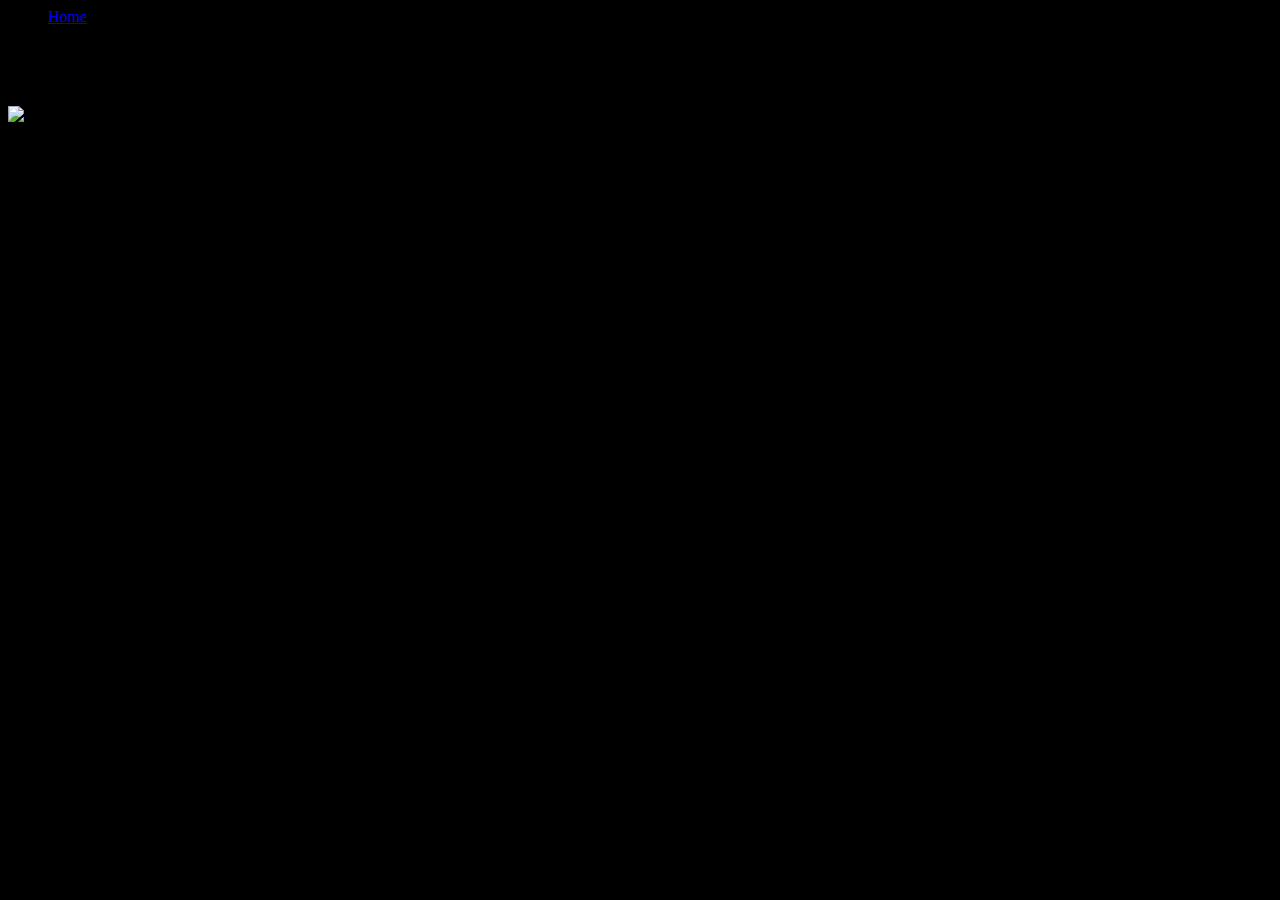
==== aboutme.html @ 817b01d7 "Update aboutme.html" ====
<html lang="en">
    <head>
        <meta charset="UTF-8">
        <meta name="viewport" content="width=device-width, initial-scale=1.0">
        <title>About Me</title>
        <link rel="stylsheet" href="./docs/assets/css/aboutme.css">
    </head>
<body style="background-color: black;">
    <!--Navigation Bar-->
    <div>
        <nav>
            <ul>
                <li><a href="./index.html">Home</a></li>
            </ul>
        </nav>
    </div>
    <!--About Me Banner-->
    <div>
        <h1 class="banner">All About Me</h1>
        <img id="deadpool" src="https://pngimg.com/uploads/deadpool/deadpool_PNG78.png" alt="deadpool"/>
    </div>
    <div>
        <p>I'm just a mom, who got tired of teaching, and decided to do something new. If you get where that sentence is from (however, slightly modified) you are my people.</p>
    </div>
</body>
---- docs/assets/css/aboutme.css ----
h1 {
  text-family: Helvetica;
  font-size: 100px;
  height: auto;
  width: auto;
  color: white;
  text-align: center;
  font-weight: bold;
}

.navbar {
  text-family: Helvetica;
  background-color: white;
}

.navbar li {
   display:inline-block;
    padding: 0 30px;
}

.navbar a {
    text-decoration: none;
    color: white;
    font-weight: 900;
}

p {
  color: white;
  text-family: Helvetica;
  text-align: center;
}
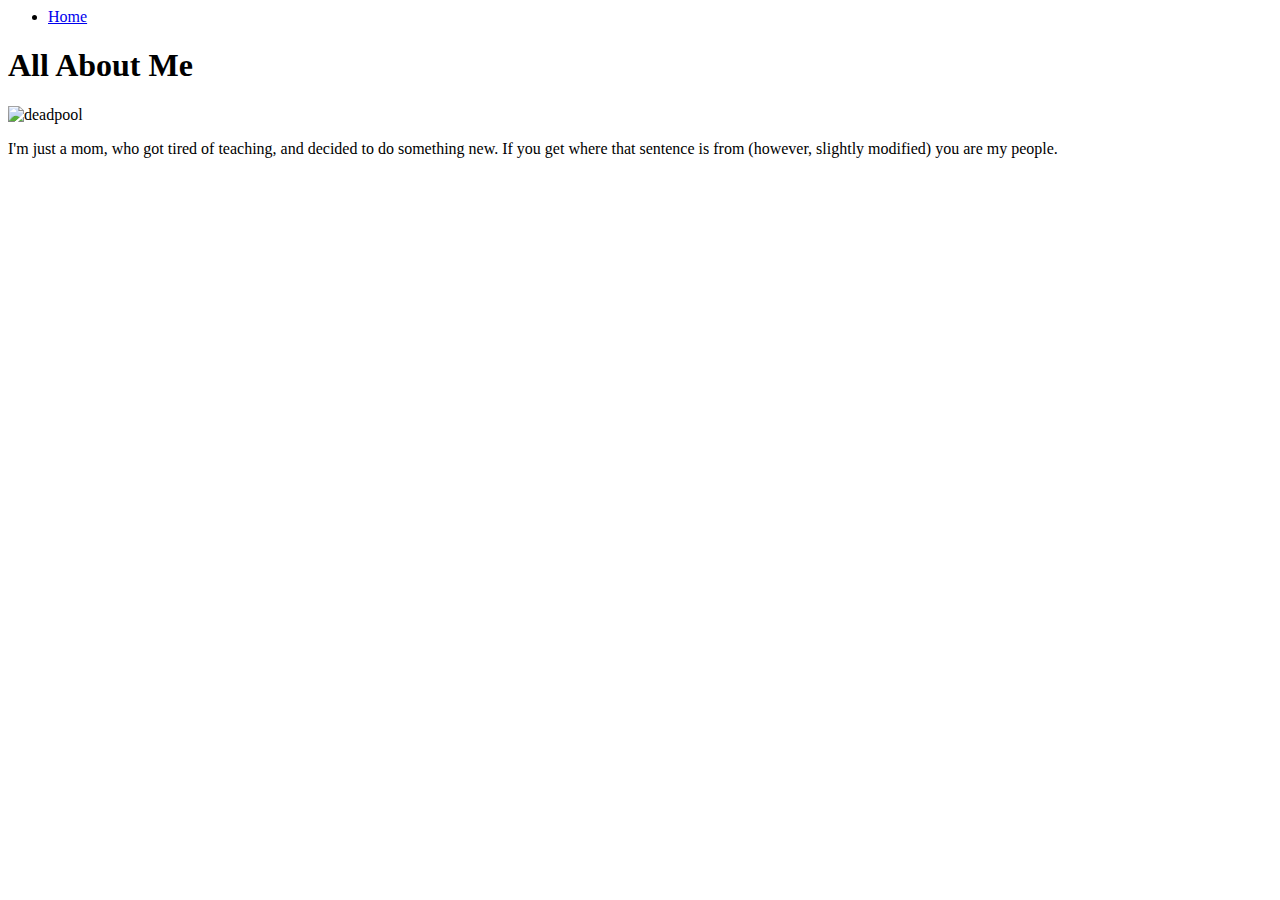
==== commit 3caa751c: "Update aboutme.html" ====
--- a/aboutme.html
+++ b/aboutme.html
@@ -5,7 +5,7 @@
         <title>About Me</title>
         <link rel="stylsheet" href="./docs/assets/css/aboutme.css">
     </head>
-<body style="background-color: black;">
+<body>
     <!--Navigation Bar-->
     <div>
         <nav>
--- a/docs/assets/css/aboutme.css
+++ b/docs/assets/css/aboutme.css
@@ -29,5 +29,10 @@
   text-family: Helvetica;
   text-align: center;
 }
+
+#deadpool {
+   height: 200px;
+    width: 300px;
+    filter: drop-shadow(2px 2px 2px white);
+}
   
-  
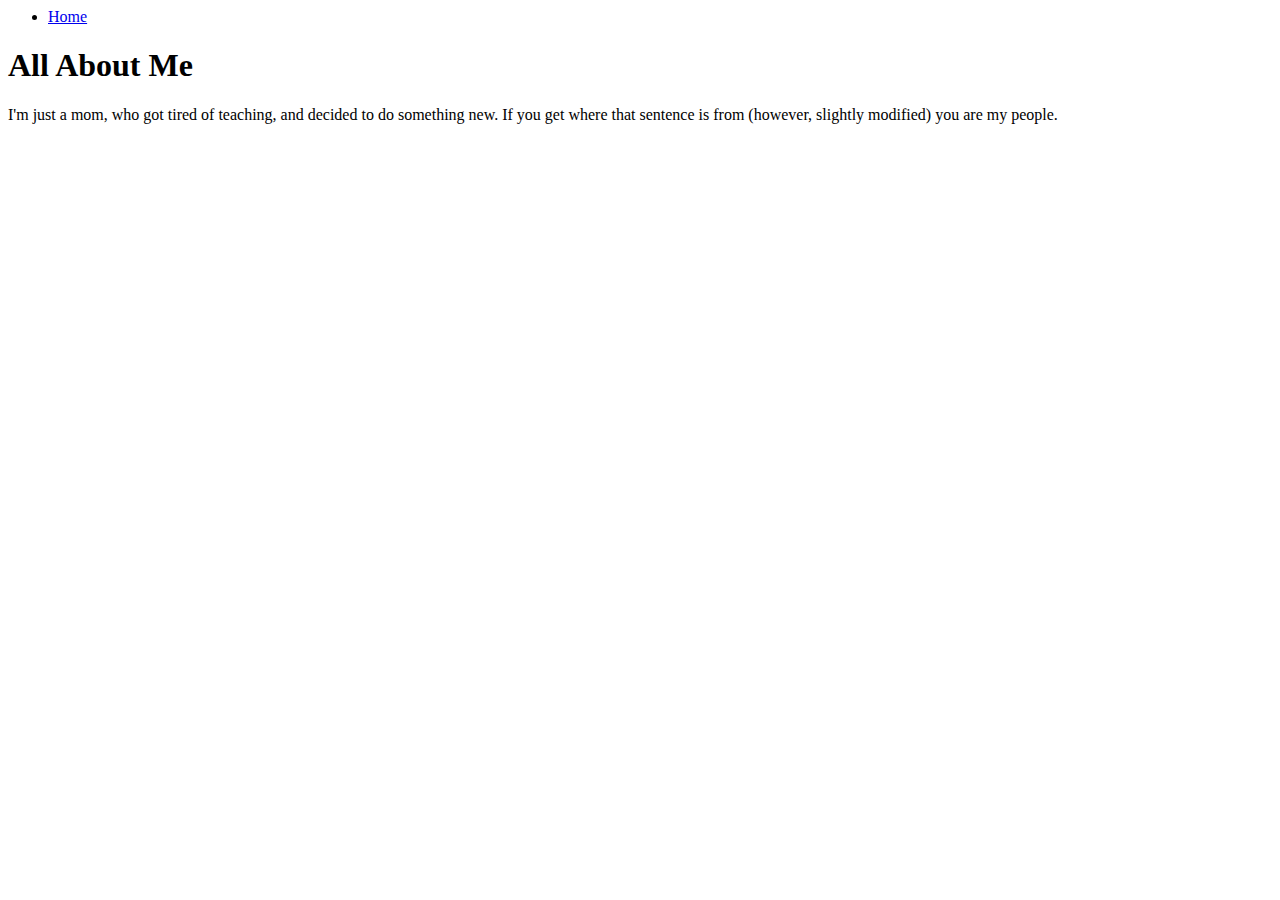
==== commit 4a6fd371: "Update aboutme.html" ====
--- a/aboutme.html
+++ b/aboutme.html
@@ -17,7 +17,6 @@
     <!--About Me Banner-->
     <div>
         <h1 class="banner">All About Me</h1>
-        <img id="deadpool" src="https://pngimg.com/uploads/deadpool/deadpool_PNG78.png" alt="deadpool"/>
     </div>
     <div>
         <p>I'm just a mom, who got tired of teaching, and decided to do something new. If you get where that sentence is from (however, slightly modified) you are my people.</p>
--- a/docs/assets/css/aboutme.css
+++ b/docs/assets/css/aboutme.css
@@ -1,9 +1,9 @@
-h1 {
+.banner {
   text-family: Helvetica;
   font-size: 100px;
   height: auto;
   width: auto;
-  color: white;
+  color: red;
   text-align: center;
   font-weight: bold;
 }
@@ -20,19 +20,14 @@
 
 .navbar a {
     text-decoration: none;
-    color: white;
+    color: red;
     font-weight: 900;
 }
 
 p {
-  color: white;
+  color: red;
   text-family: Helvetica;
   text-align: center;
 }
 
-#deadpool {
-   height: 200px;
-    width: 300px;
-    filter: drop-shadow(2px 2px 2px white);
-}
   
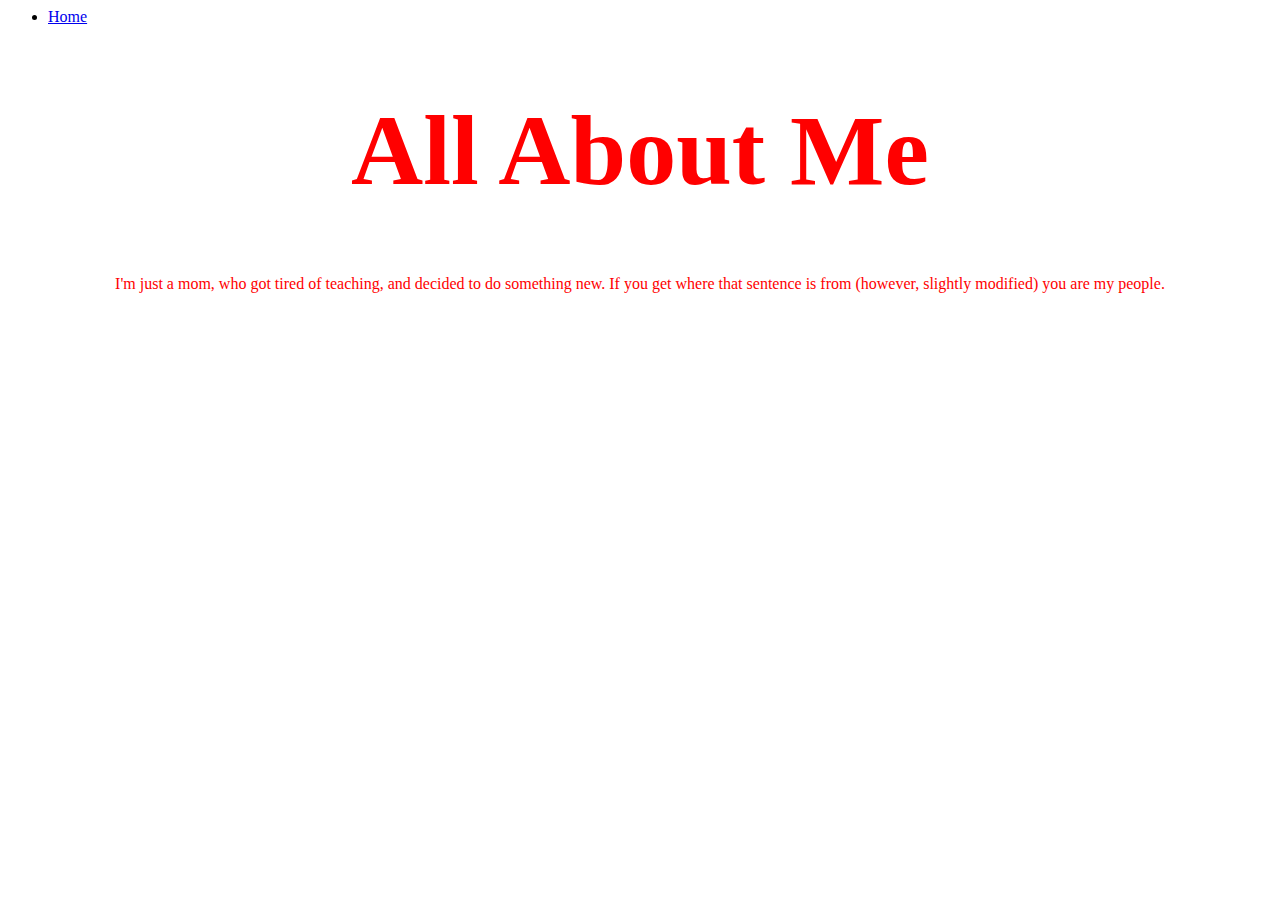
==== commit 9305b30b: "Update aboutme.html" ====
--- a/aboutme.html
+++ b/aboutme.html
@@ -3,7 +3,7 @@
         <meta charset="UTF-8">
         <meta name="viewport" content="width=device-width, initial-scale=1.0">
         <title>About Me</title>
-        <link rel="stylsheet" href="./docs/assets/css/aboutme.css">
+        <link rel="stylesheet" href="./docs/assets/css/aboutme.css">
     </head>
 <body>
     <!--Navigation Bar-->
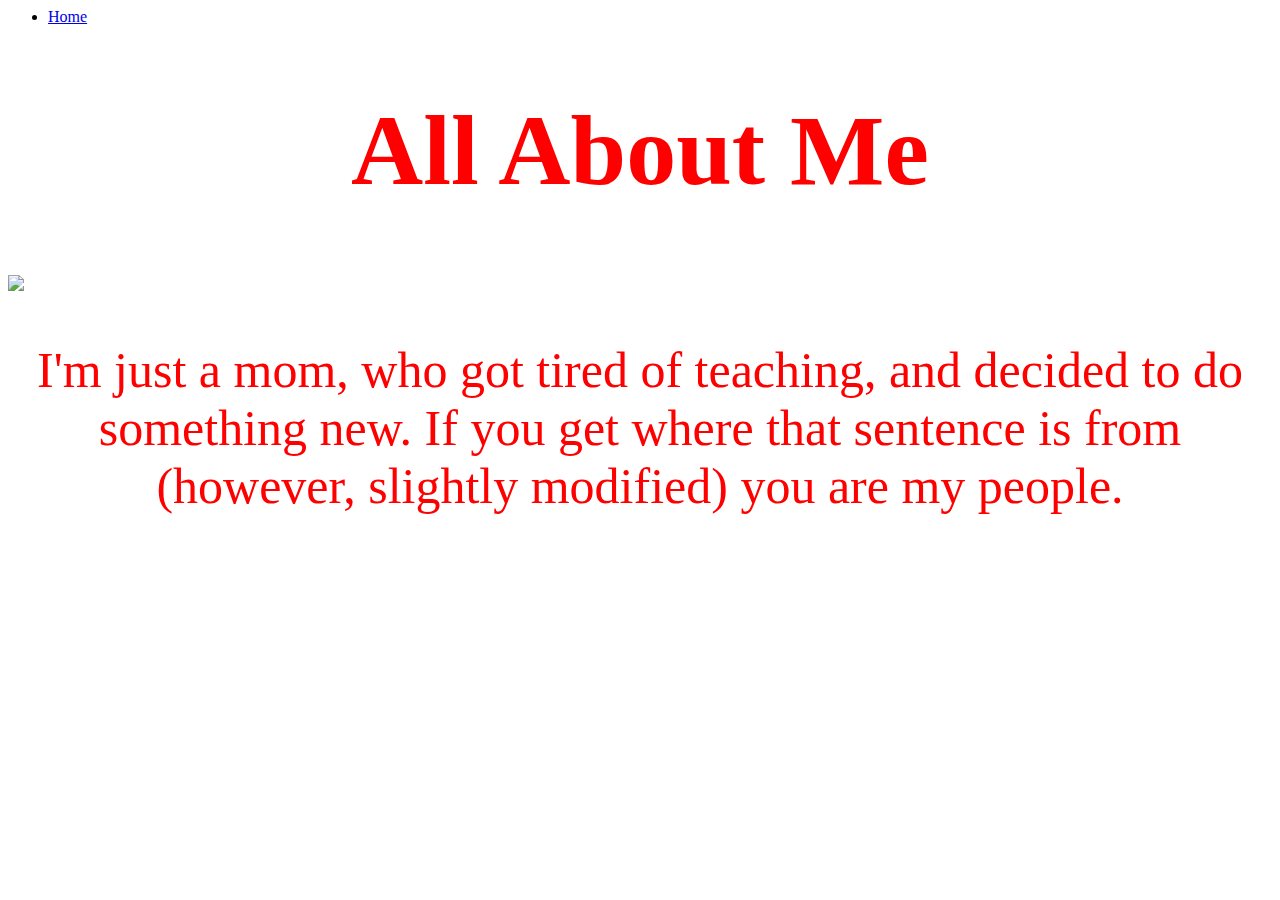
==== commit 0f5b7a39: "Update aboutme.html" ====
--- a/aboutme.html
+++ b/aboutme.html
@@ -17,6 +17,7 @@
     <!--About Me Banner-->
     <div>
         <h1 class="banner">All About Me</h1>
+        <img id="deadpool" src="https://pngimg.com/uploads/deadpool/deadpool_PNG78.png"/>
     </div>
     <div>
         <p>I'm just a mom, who got tired of teaching, and decided to do something new. If you get where that sentence is from (however, slightly modified) you are my people.</p>
--- a/docs/assets/css/aboutme.css
+++ b/docs/assets/css/aboutme.css
@@ -1,5 +1,5 @@
 .banner {
-  text-family: Helvetica;
+  text-family: Arial;
   font-size: 100px;
   height: auto;
   width: auto;
@@ -9,13 +9,13 @@
 }
 
 .navbar {
-  text-family: Helvetica;
+  text-family: Arial;
   background-color: white;
 }
 
 .navbar li {
    display:inline-block;
-    padding: 0 30px;
+    padding: 0 20px;
 }
 
 .navbar a {
@@ -26,8 +26,9 @@
 
 p {
   color: red;
-  text-family: Helvetica;
+  text-family: Arial;
   text-align: center;
+  font-size: 50px;
 }
 
   
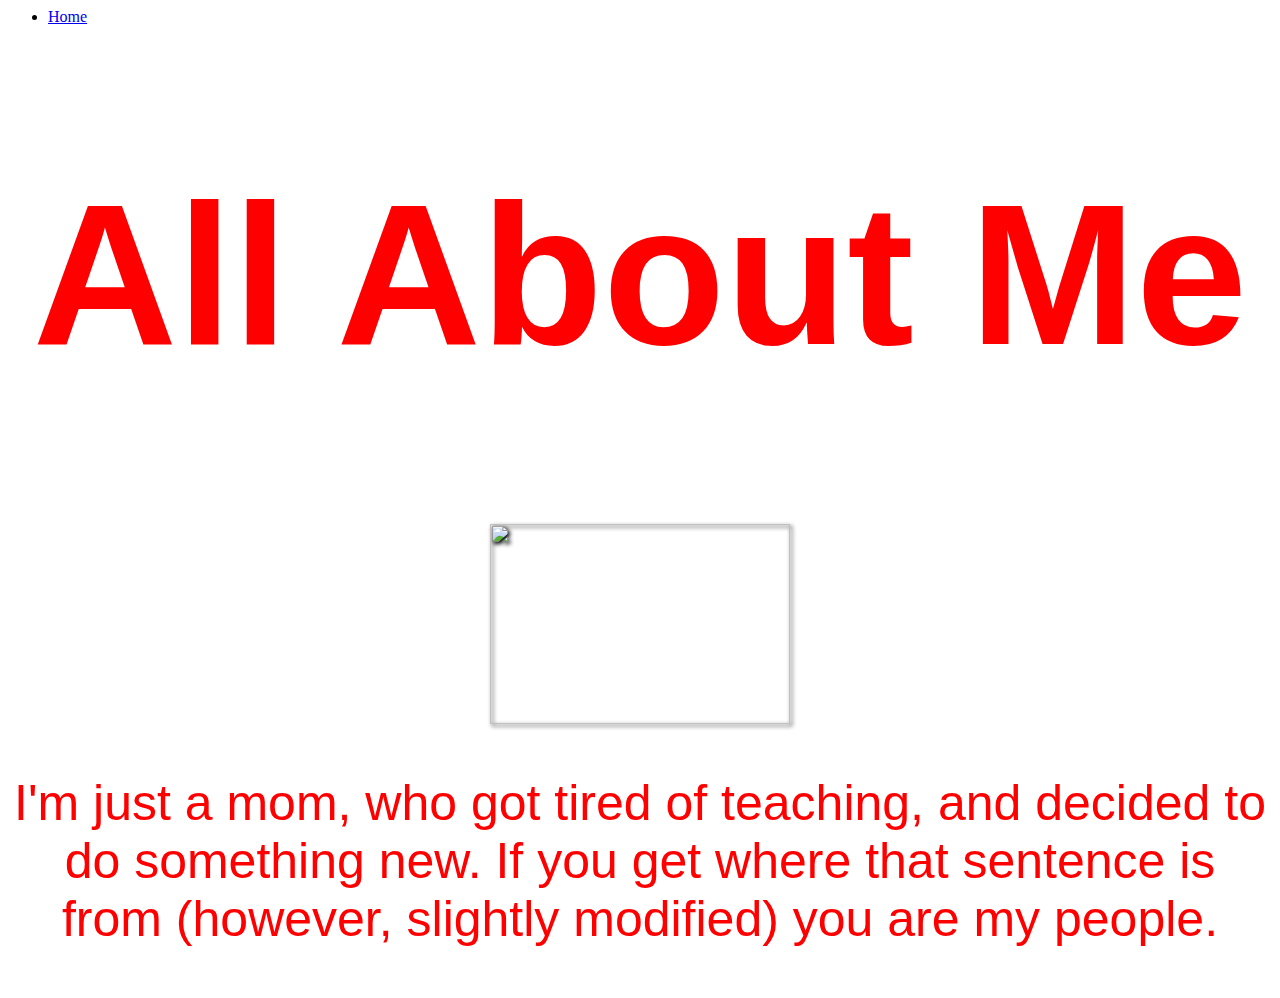
==== commit 3b411d21: "Update aboutme.html" ====
--- a/aboutme.html
+++ b/aboutme.html
@@ -15,8 +15,8 @@
         </nav>
     </div>
     <!--About Me Banner-->
-    <div>
-        <h1 class="banner">All About Me</h1>
+    <div class="banner">
+        <h1>All About Me</h1>
         <img id="deadpool" src="https://pngimg.com/uploads/deadpool/deadpool_PNG78.png"/>
     </div>
     <div>
--- a/docs/assets/css/aboutme.css
+++ b/docs/assets/css/aboutme.css
@@ -1,5 +1,5 @@
 .banner {
-  text-family: Arial;
+  font-family: Arial;
   font-size: 100px;
   height: auto;
   width: auto;
@@ -9,7 +9,7 @@
 }
 
 .navbar {
-  text-family: Arial;
+  font-family: Arial;
   background-color: white;
 }
 
@@ -26,9 +26,16 @@
 
 p {
   color: red;
-  text-family: Arial;
+  font-family: Arial;
   text-align: center;
   font-size: 50px;
 }
 
+#deadpool {
+  height: 200px;
+    width: 300px;
+    filter: drop-shadow(2px 2px 2px black);
+  vertical-align: middle;
+}
   
+  
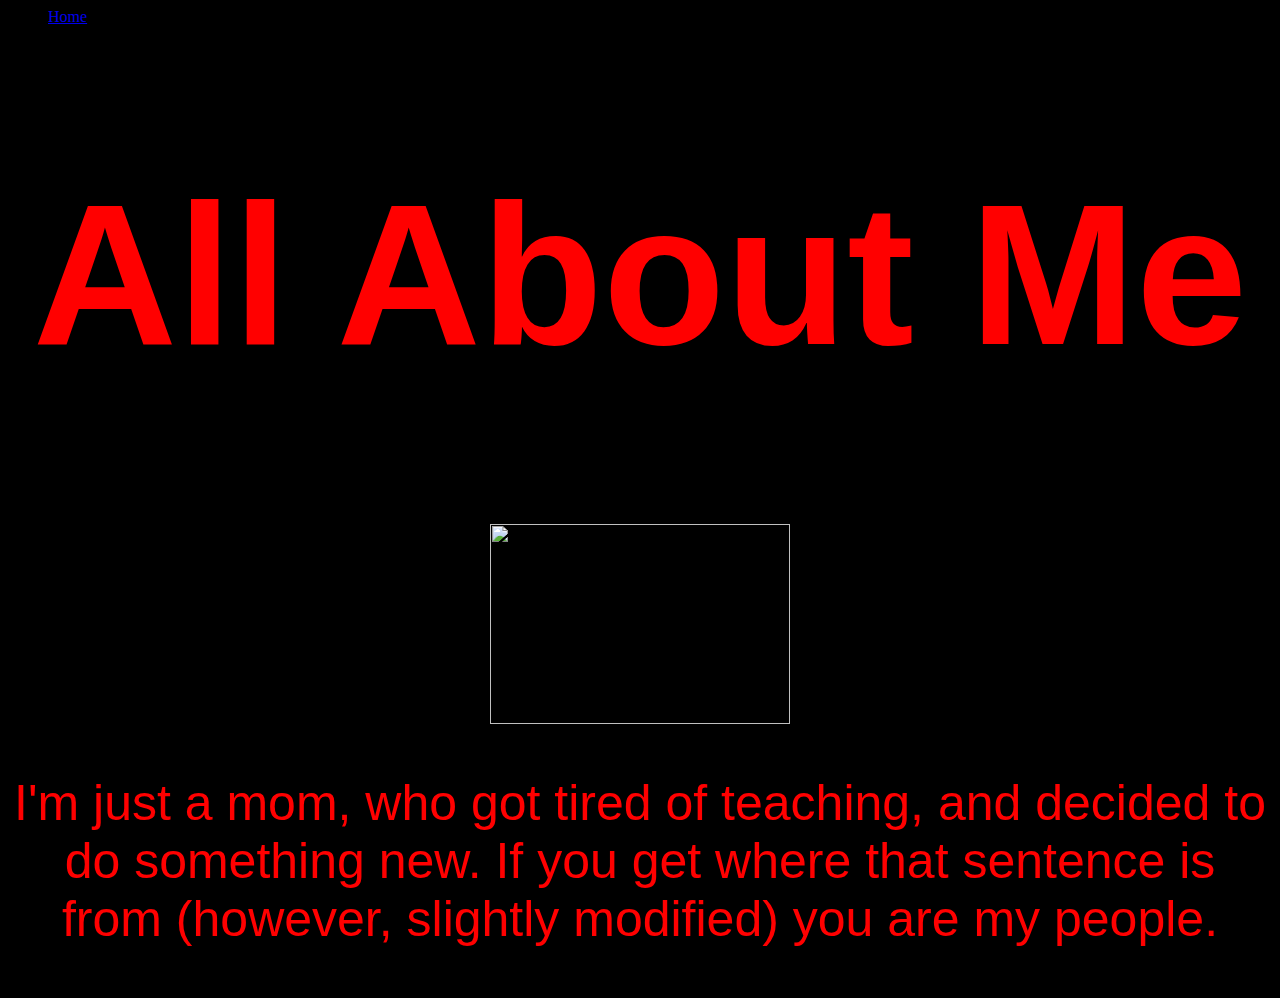
==== commit 20c3a497: "Update aboutme.html" ====
--- a/aboutme.html
+++ b/aboutme.html
@@ -5,7 +5,7 @@
         <title>About Me</title>
         <link rel="stylesheet" href="./docs/assets/css/aboutme.css">
     </head>
-<body>
+<body style="background-color: black;">
     <!--Navigation Bar-->
     <div>
         <nav>
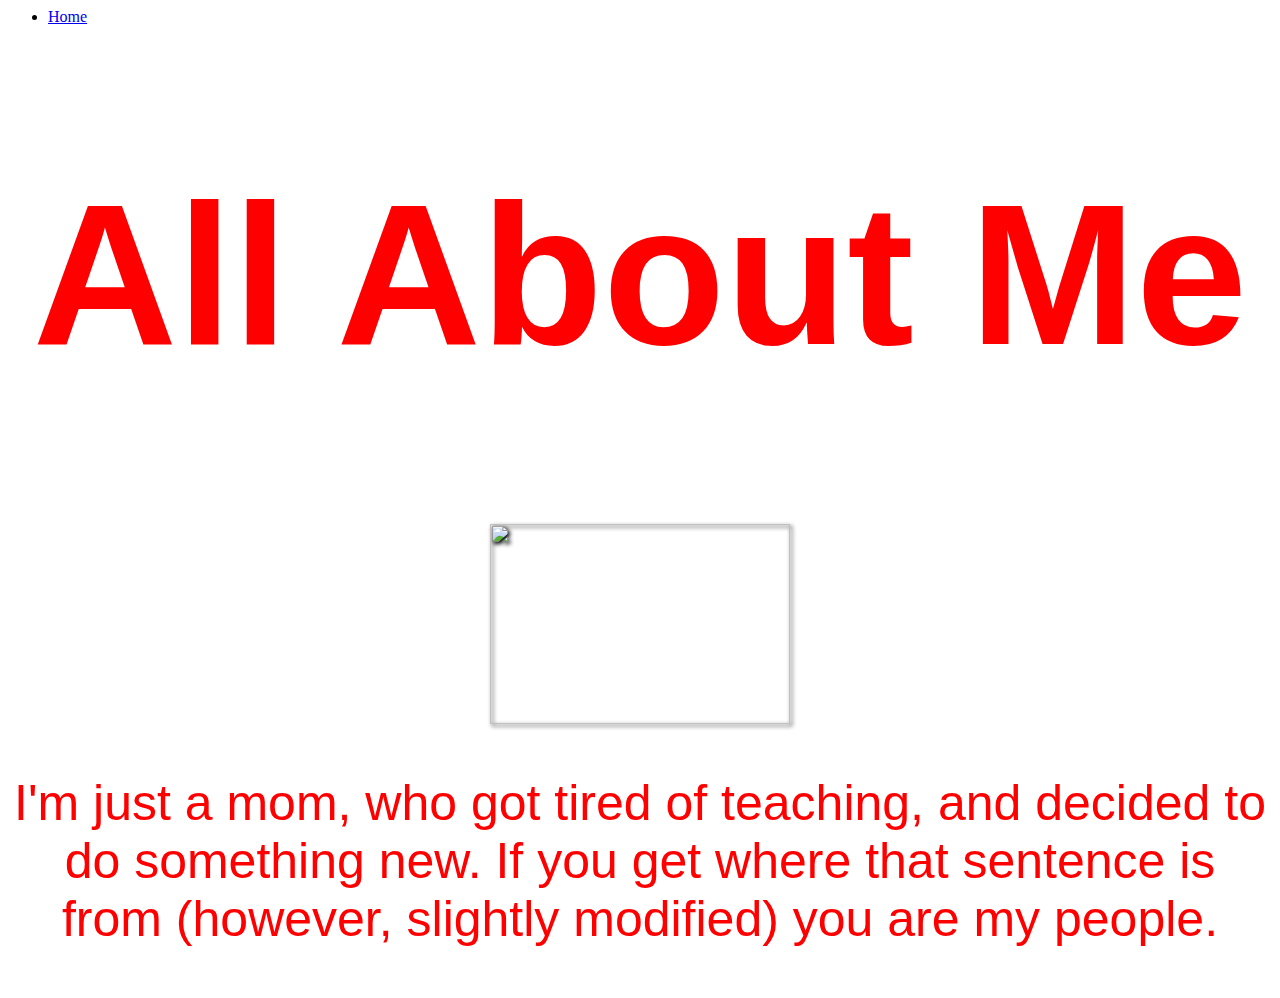
==== commit 42297421: "Update aboutme.html" ====
--- a/aboutme.html
+++ b/aboutme.html
@@ -5,7 +5,7 @@
         <title>About Me</title>
         <link rel="stylesheet" href="./docs/assets/css/aboutme.css">
     </head>
-<body style="background-color: black;">
+<body>
     <!--Navigation Bar-->
     <div>
         <nav>
